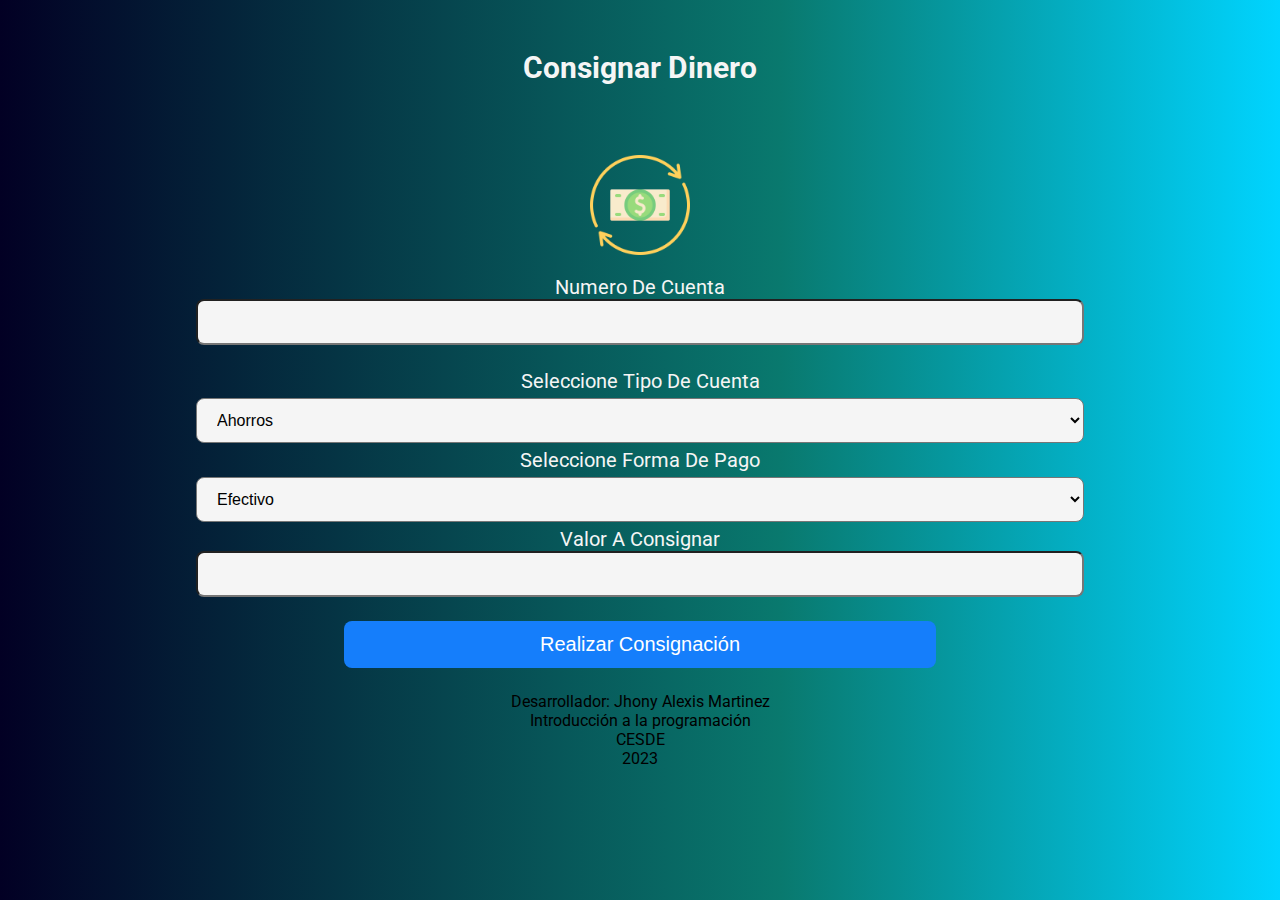
==== consignarsaldo.html @ 96aabdd9 "proyecto ready" ====
<!DOCTYPE html>
<html lang="es">
<head>
    <meta charset="UTF-8">
    <meta http-equiv="X-UA-Compatible" content="IE=edge">
    <meta name="viewport" content="width=device-width, initial-scale=1.0">
    <link rel="stylesheet" href="./css/styles.css">
    <title>Consignar Saldo</title>
</head>
<body>
    <header class="title">
        <h4>Consignar Dinero</h4>
    </header>

    <main>
        <section class="contenedor-cs">
            <section class="contformcs">
                <form action="" class="formcs">
                    <img class="logo-cs" src="./img/consignar-dinero.png" alt="">
                    <label for="numerocuenta">Numero De Cuenta</label>
                    <input type="text"  id="numero-de-cuenta">
                    <label for="tipodecuenta">Seleccione Tipo De Cuenta</label>
                    <select name="tipocuenta" id="tipocuenta" onchange="">
                        
                        <option value="ahorros">Ahorros</option>
                        <option value="corriente">Corriente</option>
                    </select>
                    <label for="formadepago">Seleccione Forma De Pago</label>
                    <select name="formapago" id="formapago">
                        <option value="efectivo">Efectivo</option>
                        <option value="pse">PSE</option>
                    </select>
                    <label for="valor">Valor A Consignar</label>
                    <input type="number"  id="valor">
                    <input type="submit" value="Realizar Consignación" >
                    


                </form>

            </section>

        </section>

        <footer>
            <p>Desarrollador: Jhony Alexis Martinez</p>
            <p>Introducción a la programación</p>
            <p>CESDE</p>
            <p>2023</p>
    
        </footer>
    </main>
    
</body>
</html>
---- css/styles.css ----
@import url('https://fonts.googleapis.com/css2?family=Roboto:ital,wght@0,300;1,300&display=swap');

*{
    margin: 0;
    padding: 0;
    
}

body{
    font-family: 'Roboto', sans-serif;
    /* background: radial-gradient(ellipse at bottom, #5091DD 0%, #030617 100%);   */
    background: rgb(2,0,36);
    background: linear-gradient(90deg, rgba(2,0,36,1) 0%, rgba(9,121,110,1) 61%, rgba(0,212,255,1) 100%);
}



.contenedor-Formulario{
    width: 100%;
    grid-column: span 5;
    
}

.content-form{
    text-align: center;
    width: 80%;
    display: flex;
    justify-content: center;
    align-items: center;
    margin: 0 auto;
}

.title h4{
    padding: 50px 0;
    text-align: center;
    font-size: 1.9rem;
    color: whitesmoke;
}


.logo-form{
    padding: 15px 30px;
    width: 150px;
}


.form input{
    font-size: 20px;
    border-radius: 8px;
    color: black;
    padding-inline: 16px;
    padding-block: 12px;
    margin-block-end:24px;
    inline-size: 100%;
    background-color:whitesmoke;
    width: 80%;

}

.form input[type="submit"]{
    font-size: 20px;
    background: #157EFB;
    border:none;
    color: white;
    width: 80%;
}


footer p{
    text-align: center;
}


/*servicios */

.container-1{

    width: 100%;
    height: 90%;
    display: flex;
    flex-direction: row;
    justify-content:center;
    margin-bottom:  12px;
    
}

.item{
    margin: 30px;
    padding: 5px;
    /* width: 400px; */
    height: 400px;
    /* border: 1px solid black; */
    box-shadow: 2px 2px 2px 1px rgba(0, 0, 0, 0.4);
    border-radius: 1rem;
    display: flex;
    flex-direction: column;
    align-content: center;
    
}

.item-1{
    display: flex;
    justify-content: center;
}

.titulo h4{
    text-align: center;
    padding: 20px 0;
    font-size: 1.9rem;
    color: white;
}
.logo-servicios{
    width: 300px;
    border-radius: 2rem;
    
    padding: 1px 42px;
}


/*botones */
button {
    background-color: #4CAF50; /* Green */
    border: none;
    color: white;
    padding: 12px 20px;
    text-align: center;
    /* text-decoration: none; */
    /* display: inline-block; */
    font-size: 16px;
    margin: 4px 10px;
    -webkit-transition-duration: 0.4s; /* Safari */
    transition-duration: 0.4s;
    cursor: pointer;
    width: 200px;
    height: 50px;
}

.btn-1{
    background-color: #4CAF50;
    color: white;
    border: 2px solid black;
}
.btn-2{
    background-color: #f44336;
    border: 2px solid black;
    border-radius: 1rem;
    
    
}

.btn-3{
    background-color: #008CBA;
    border: 2px solid black;
    border-radius: 1rem;
    
}

.btn-4{
    background-color: #4CAF50;
    border: 2px solid black;
    border-radius: 1rem;
}

.btn-5{
    background-color: #555;
    border: 2px solid black;
    border-radius: 1rem;
}
.btn-6{
    border: 1px solid beige;
    border-radius: 1rem;
    background-color: #030617;
    width: 420px;
}


/*
consignar saldo
*/

.contenedor-cs{
    width: 100%;
    grid-column: span 5;
}
.contformcs{
    text-align: center;
    width: 80%;
    display: flex;
    justify-content: center;
    align-items: center;
    margin: 0 auto;
}
.formcs input, select{
    inline-size: 60%;
    box-sizing: border-box;
    color:black;
    background-color:whitesmoke;
    border-radius: 8px;
    padding-inline: 16px;
    padding-block: 12px;
    font-size: 16px;
    margin-block-end:24px;
    
}


.formcs label{
    display: block;
    font-size: 20px;
    color: whitesmoke;

}

.formcs input[type="submit"]{
    font-size: 20px;
    background: #157EFB;
    border:none;
    color: white;
    width: 40%;
}
.logo-cs{
    display: block;
    width: 100px;
    padding: 20px 690px;
    
}

/*Retiros*/

.contenedor-ret{
    width: 100%;
    grid-column: span 5;
}

.content-ret{
    text-align: center;
    width: 80%;
    display: flex;
    justify-content: center;
    align-items: center;
    margin: 0 auto;
}

.form-ret input, select{
    inline-size: 60%;
    box-sizing: border-box;
    color:black;
    background-color:whitesmoke;
    border-radius: 8px;
    padding-inline: 16px;
    padding-block: 12px;
    font-size: 16px;
    margin-block-end:24px;
    
}

.form-ret p{
    font-size: 32px;
}

.form-ret input[type="submit"]{
    font-size: 20px;
    background: #157EFB;
    border:none;
    color: white;
    width: 40%;
}

/*Transferencias*/
.cont-tran{
    width: 100%;
    grid-column: span 5;
    
    
}
.contform-t{
    text-align: center;
    width: 80%;
    display: flex;
    justify-content: center;
    align-items: center;
    margin: 0 auto;
}
.form-tran input,select{
    inline-size: 60%;
    box-sizing: border-box;
    color:black;
    background-color:whitesmoke;
    border-radius: 8px;
    padding-inline: 16px;
    padding-block: 12px;
    font-size: 16px;
    margin-block-end:24px;
}
.cont-tran input, select{
    margin: 5px;

}
.form-tran input[type="submit"]{
    font-size: 20px;
    background: #157EFB;
    border:none;
    color: white;
    width: 40%;
}
.registros{
    width: 850px;
    height: 80px;
    display: flex;
    flex-direction: row;
    justify-content: center;
}
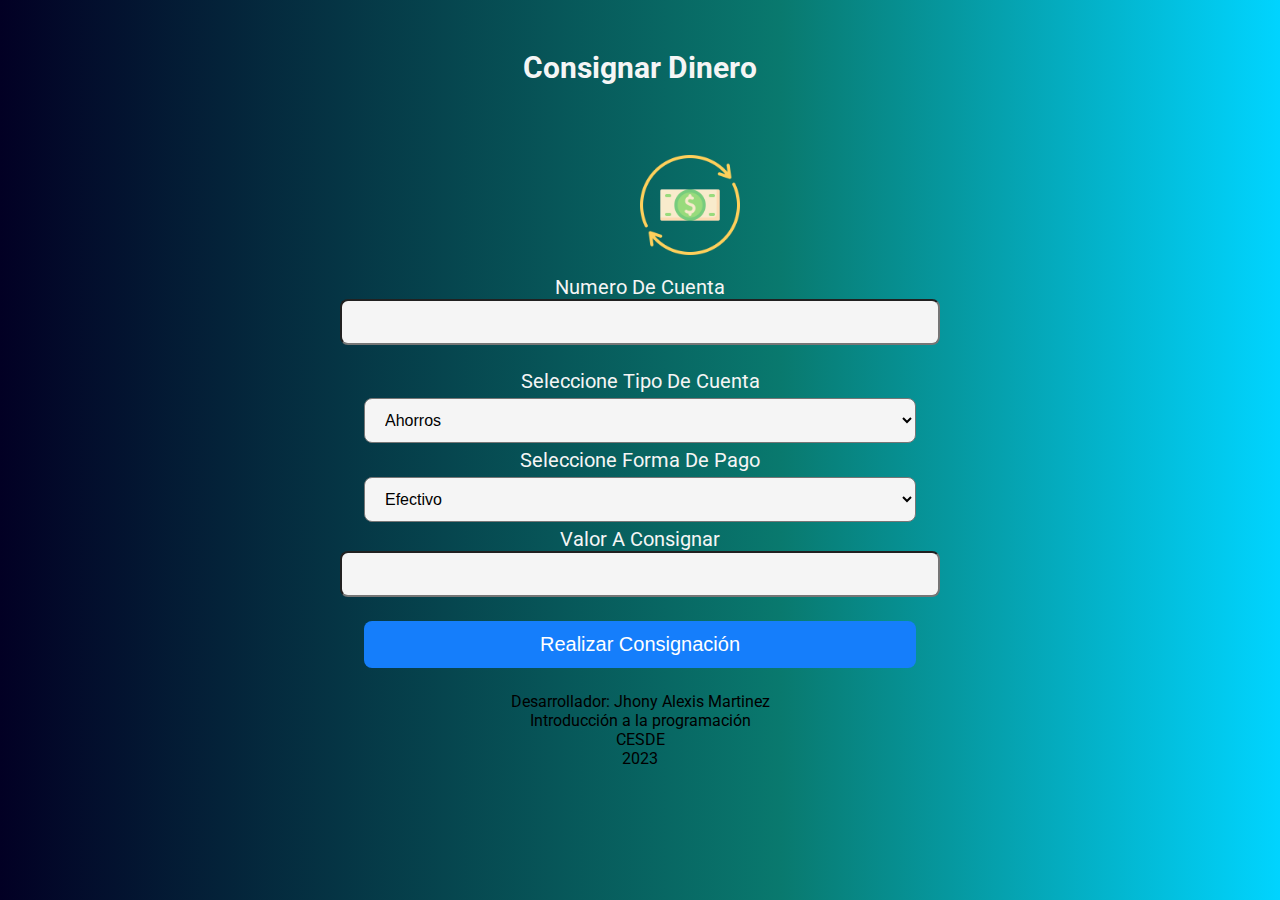
==== commit c60130d4: "detalles y responsive" ====
--- a/consignarsaldo.html
+++ b/consignarsaldo.html
@@ -31,7 +31,7 @@
                         <option value="pse">PSE</option>
                     </select>
                     <label for="valor">Valor A Consignar</label>
-                    <input type="number"  id="valor">
+                    <input type="number"  id="valor"><br>
                     <input type="submit" value="Realizar Consignación" >
                     
 
--- a/css/styles.css
+++ b/css/styles.css
@@ -75,8 +75,8 @@
 
 .container-1{
 
-    width: 100%;
-    height: 90%;
+    /* width: 100%;
+    height: 90%; */
     display: flex;
     flex-direction: row;
     justify-content:center;
@@ -110,10 +110,10 @@
     color: white;
 }
 .logo-servicios{
-    width: 300px;
+    width: 250px;
     border-radius: 2rem;
     
-    padding: 1px 42px;
+    padding: 1px 40px;
 }
 
 
@@ -131,7 +131,7 @@
     -webkit-transition-duration: 0.4s; /* Safari */
     transition-duration: 0.4s;
     cursor: pointer;
-    width: 200px;
+    width: 180px;
     height: 50px;
 }
 
@@ -170,7 +170,7 @@
     border: 1px solid beige;
     border-radius: 1rem;
     background-color: #030617;
-    width: 420px;
+    width: 200px;
 }
 
 
@@ -179,12 +179,12 @@
 */
 
 .contenedor-cs{
-    width: 100%;
+    /* width: 100%; */
     grid-column: span 5;
 }
 .contformcs{
     text-align: center;
-    width: 80%;
+    /* width: 80%; */
     display: flex;
     justify-content: center;
     align-items: center;
@@ -203,6 +203,10 @@
     
 }
 
+.formcs input, select{
+    width: 600px;
+}
+
 
 .formcs label{
     display: block;
@@ -228,13 +232,13 @@
 /*Retiros*/
 
 .contenedor-ret{
-    width: 100%;
+    /* width: 100%; */
     grid-column: span 5;
 }
 
 .content-ret{
     text-align: center;
-    width: 80%;
+    /* width: 80%; */
     display: flex;
     justify-content: center;
     align-items: center;
@@ -242,7 +246,7 @@
 }
 
 .form-ret input, select{
-    inline-size: 60%;
+    inline-size: 50%;
     box-sizing: border-box;
     color:black;
     background-color:whitesmoke;
@@ -257,32 +261,35 @@
 .form-ret p{
     font-size: 32px;
 }
+.form-ret select{
+    width: 50%;
+}
 
 .form-ret input[type="submit"]{
     font-size: 20px;
     background: #157EFB;
     border:none;
     color: white;
-    width: 40%;
+    /* width: 40%; */
 }
 
 /*Transferencias*/
 .cont-tran{
-    width: 100%;
+    /* width: 100%; */
     grid-column: span 5;
     
     
 }
 .contform-t{
     text-align: center;
-    width: 80%;
+    /* width: 80%; */
     display: flex;
     justify-content: center;
     align-items: center;
     margin: 0 auto;
 }
 .form-tran input,select{
-    inline-size: 60%;
+    inline-size: 40%;
     box-sizing: border-box;
     color:black;
     background-color:whitesmoke;
@@ -304,9 +311,22 @@
     width: 40%;
 }
 .registros{
-    width: 850px;
-    height: 80px;
-    display: flex;
+    /* width: 850px;
+    height: 80px; */
+    display: flex;
+    width: 100vw;
     flex-direction: row;
     justify-content: center;
-}+}
+
+/* Responsive */
+@media screen and (max-width:800px) {
+    .contenedor-Formulario, .container-1, .contenedor-ret, .cont-tran, .contenedor-cs{
+        display: flex;
+        flex-direction: column;
+        justify-content: center;
+    }
+}
+img {
+    max-width: 100%;
+}
